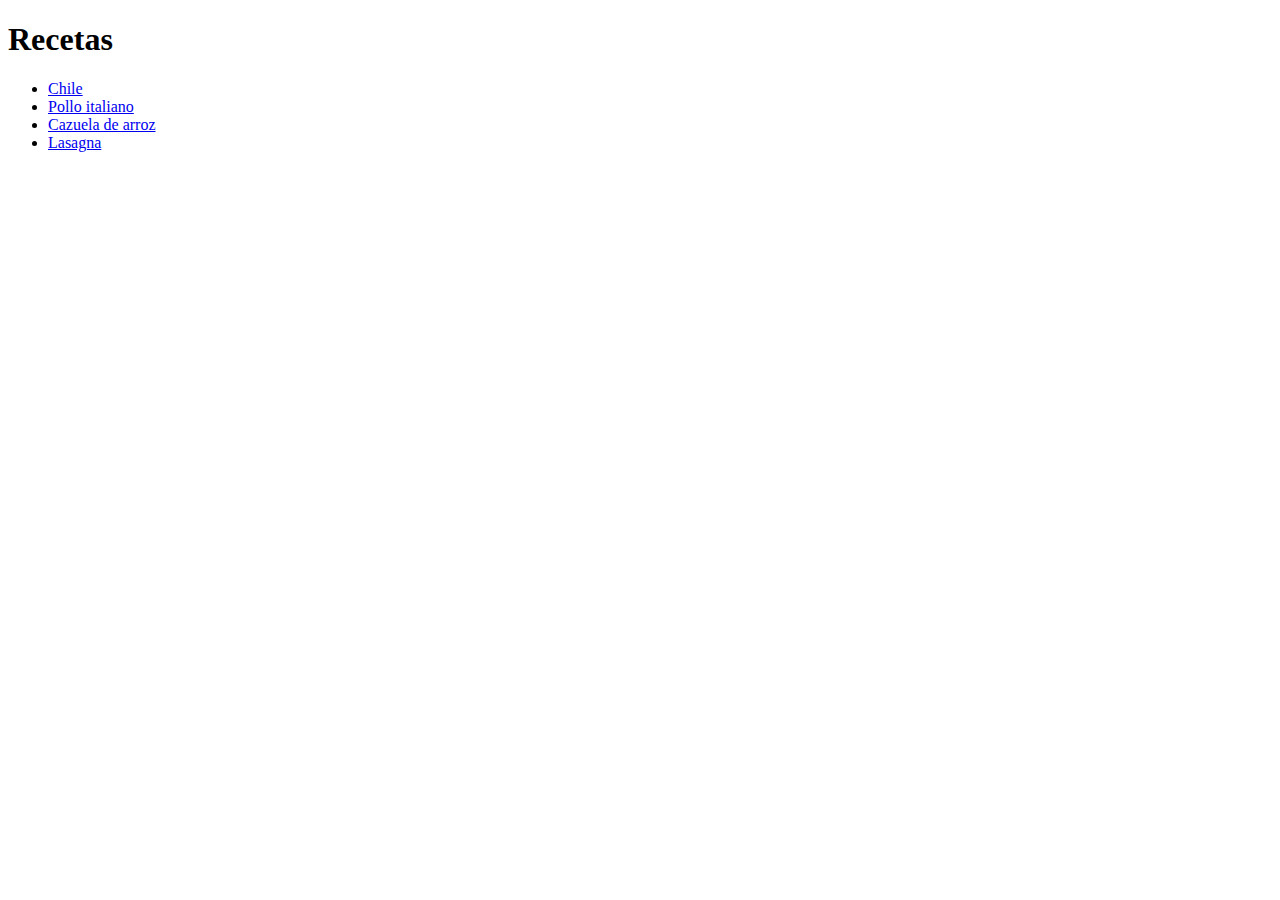
==== index.html @ 3f258995 "Se realizo la lista de recitas los archivos de recetas e imagenes con sus archivos incluidos" ====
<!DOCTYPE html>
<html lang="en">
<head>
    <meta charset="UTF-8">
    <meta name="viewport" content="width=device-width, initial-scale=1.0">
    <title>Proyecto: Recetas</title>
</head>
<body>
    <h1>Recetas</h1>
    <ul>
        <li><a href="./recipes/chile.html">Chile</a></li>
        <li><a href="./recipes/pollo-italian.html">Pollo italiano</a></li>
        <li><a href="./recipes/cazuela-de-arroz.html">Cazuela de arroz</a></li>
        <li><a href="./recipes/lasagna.html">Lasagna</a></li>
    </ul>
</body>
</html>
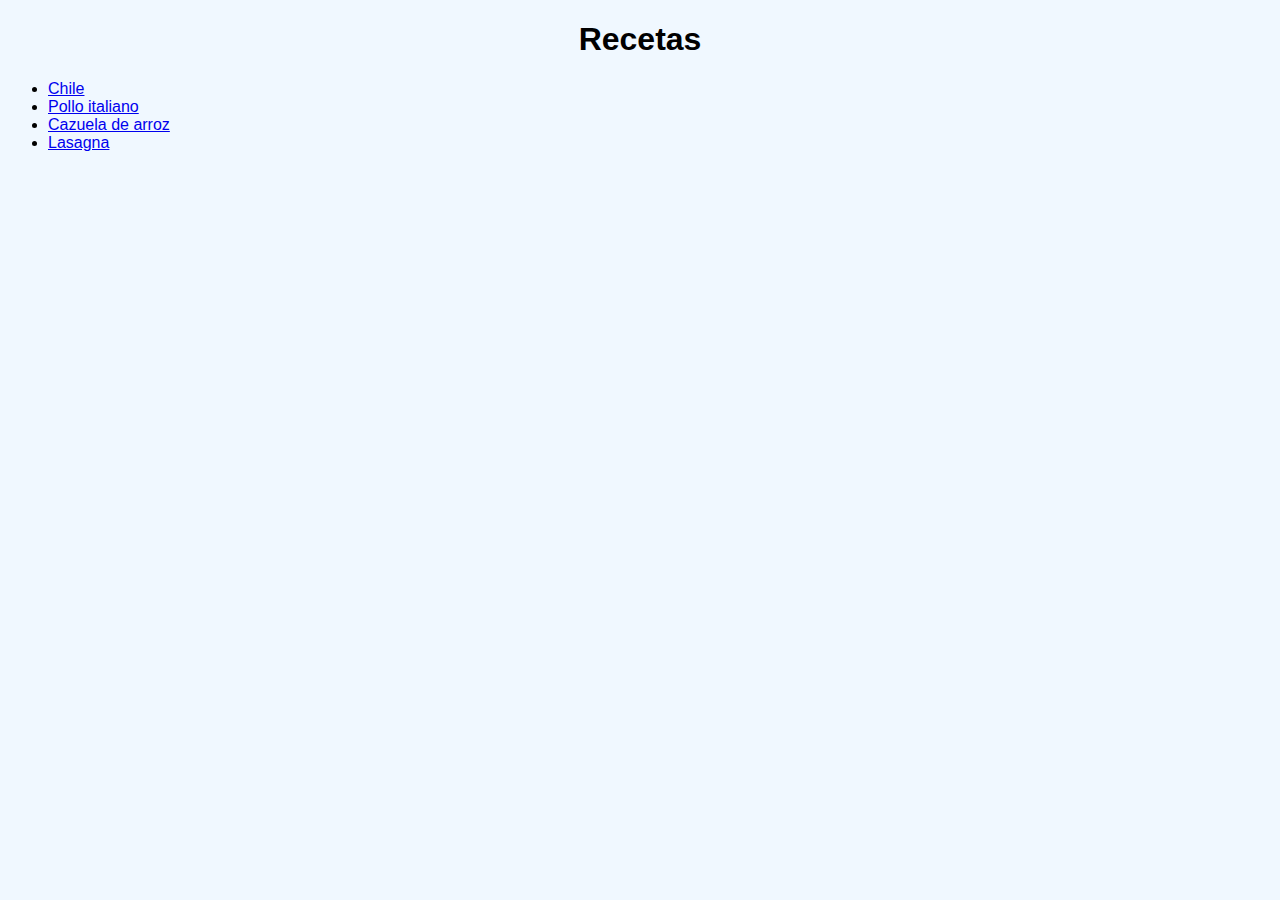
==== commit 8d303442: "Se han agregado estilos css en cada una de las pag" ====
--- a/index.html
+++ b/index.html
@@ -1,12 +1,13 @@
 <!DOCTYPE html>
 <html lang="en">
 <head>
+    <link rel="stylesheet" href="style.css">
     <meta charset="UTF-8">
     <meta name="viewport" content="width=device-width, initial-scale=1.0">
     <title>Proyecto: Recetas</title>
 </head>
 <body>
-    <h1>Recetas</h1>
+    <h1 class="acenter">Recetas</h1>
     <ul>
         <li><a href="./recipes/chile.html">Chile</a></li>
         <li><a href="./recipes/pollo-italian.html">Pollo italiano</a></li>
--- a/style.css
+++ b/style.css
@@ -0,0 +1,20 @@
+*{
+    background-color: aliceblue;
+    font-family: 'Lucida Sans', 'Lucida Sans Regular', 'Lucida Grande', 'Lucida Sans Unicode', Geneva, Verdana, sans-serif;
+}
+
+/* Desde aqui estaran los ajustes del CSS de las receras*/
+
+.imgt{
+    width: 350px;
+    height: auto;
+    border: 5px solid black;
+}
+
+.acenter{
+    text-align: center;
+}
+
+.prue{
+    text-align: center;
+}